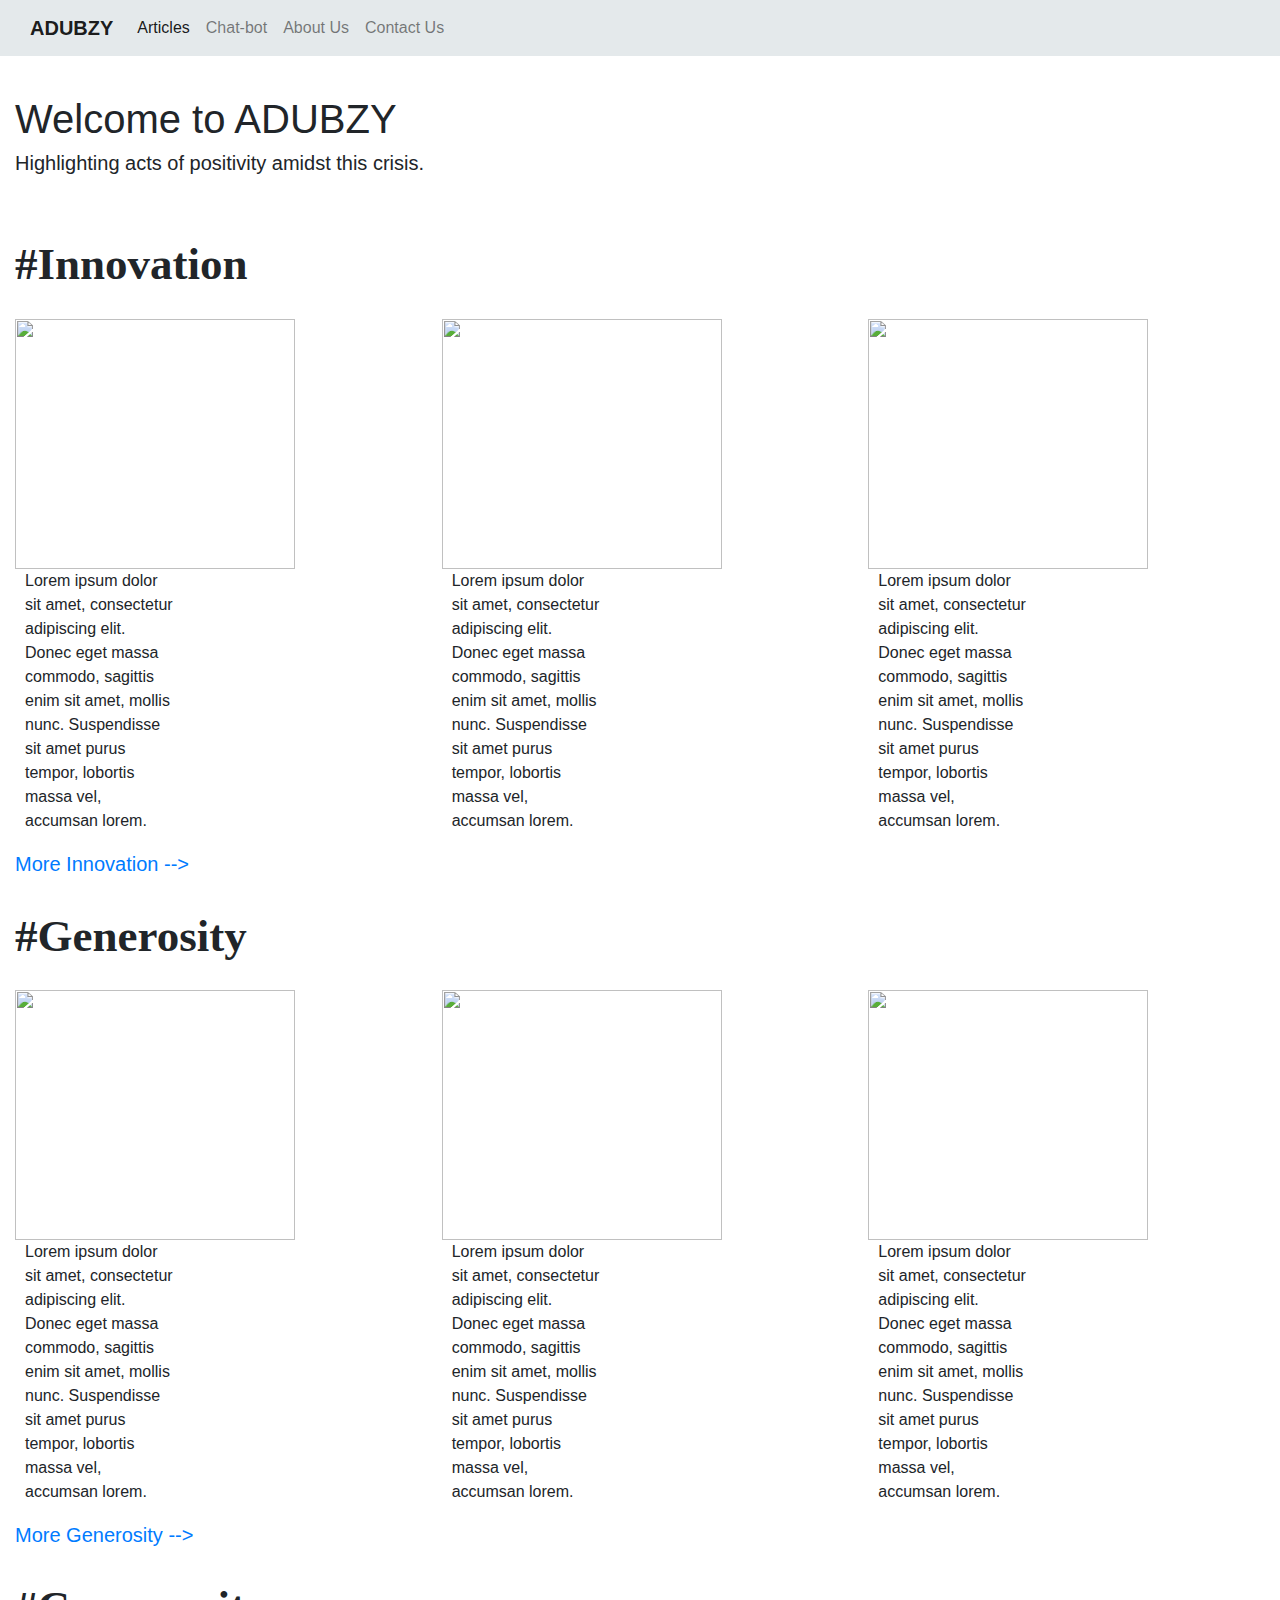
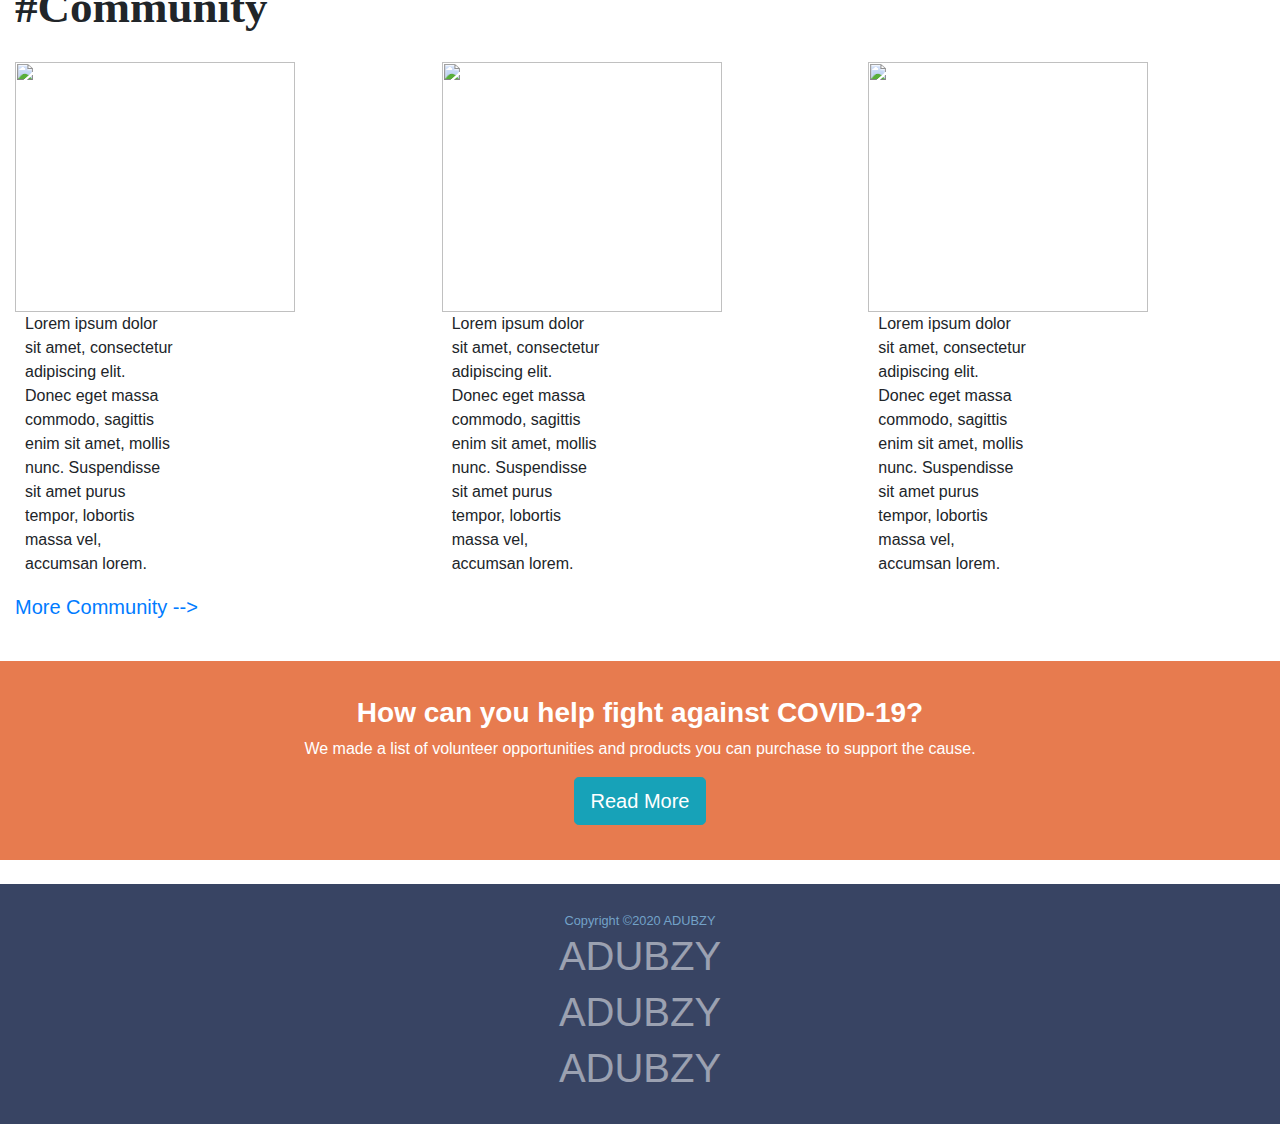
==== index.html @ fa9e5c7e "enabled about navbar" ====
<!doctype html>
<html lang="en">

<head>
  <!-- Required meta tags -->
  <meta charset="utf-8">
  <meta name="viewport" content="width=device-width, initial-scale=1, shrink-to-fit=no">

  <!-- Bootstrap CSS -->
  <link rel="stylesheet" href="https://stackpath.bootstrapcdn.com/bootstrap/4.3.1/css/bootstrap.min.css" integrity="sha384-ggOyR0iXCbMQv3Xipma34MD+dH/1fQ784/j6cY/iJTQUOhcWr7x9JvoRxT2MZw1T" crossorigin="anonymous">
  <link rel="stylesheet" href="style.css" type="text/css">
  <link href="https://emoji-css.afeld.me/emoji.css" rel="stylesheet">
  <title>ADUBZY Landing Page</title>
</head>

<body>
  <nav class="navbar navbar-expand-lg navbar-light" style="background-color:#e4e9eb;">
    <a class="navbar-brand" href="index.html" style="font-weight:600;">ADUBZY</a>
    <button class="navbar-toggler" type="button" data-toggle="collapse" data-target="#navbarNavAltMarkup" aria-controls="navbarNavAltMarkup" aria-expanded="false" aria-label="Toggle navigation">
      <span class="navbar-toggler-icon"></span>
    </button>
    <div class="collapse navbar-collapse" id="navbarNavAltMarkup">
      <div class="navbar-nav">
        <a class="nav-item nav-link active" href="index.html">Articles <span class="sr-only">(current)</span></a>
        <a class="nav-item nav-link " href="chatbot.html">Chat-bot</a>
        <a class="nav-item nav-link " href="about.html">About Us</a> 
        <a class="nav-item nav-link" href="contact.html">Contact Us</a>
      </div>
    </div>
  </nav>

  <div class="container-fluid">
    <div style="padding:15px;">
      <br>
      <h1>Welcome to ADUBZY</h1>
      <h5>Highlighting acts of positivity amidst this crisis.</h5>
      
      <br>
      <br>
      
      <span style="font-size:45px;font-family:Kaushan;"><strong>#Innovation</strong></span>
      <i class="em em-test_tube" aria-role="presentation" aria-label="TEST TUBE"></i>      
      <div class="row">
        <div class="col-sm-4 top-buffer"><a href="#"><img src="UN-cov%20img.jpg" style="height:250px; width:280px; float:left;"></a>
          <p style="float:left; padding-left:10px; max-width:40%;">Lorem ipsum dolor sit amet, consectetur adipiscing elit. Donec eget massa commodo, sagittis enim sit amet, mollis nunc. Suspendisse sit amet purus tempor, lobortis massa vel, accumsan lorem.</p>
        </div>
        <div class="col-sm-4 top-buffer"><a href="#"><img src="UN-cov%20img.jpg" style="height:250px; width:280px; float:left;"></a>
          <p style="float:left; padding-left:10px; max-width:40%;">Lorem ipsum dolor sit amet, consectetur adipiscing elit. Donec eget massa commodo, sagittis enim sit amet, mollis nunc. Suspendisse sit amet purus tempor, lobortis massa vel, accumsan lorem.</p>
        </div>
        <div class="col-sm-4 top-buffer"><a href="#"><img src="UN-cov%20img.jpg" style="height:250px; width:280px; float:left;"></a>
          <p style="float:left; padding-left:10px; max-width:40%;">Lorem ipsum dolor sit amet, consectetur adipiscing elit. Donec eget massa commodo, sagittis enim sit amet, mollis nunc. Suspendisse sit amet purus tempor, lobortis massa vel, accumsan lorem.</p>
        </div>
      </div>
      <a href="#" style="text-decoration:none;"><span style="font-size:20px;">More Innovation --></span></a>
      <br>
      <br>
      
      <span style="font-size:45px;font-family:Kaushan;"><strong>#Generosity</strong></span>
      <i class="em em-heartbeat" aria-role="presentation" aria-label="BEATING HEART"></i>      
      <div class="row">
        <div class="col-sm-4 top-buffer"><a href="#"><img src="UN-cov%20img.jpg" style="height:250px; width:280px; float:left;"></a>
          <p style="float:left; padding-left:10px; max-width:40%;">Lorem ipsum dolor sit amet, consectetur adipiscing elit. Donec eget massa commodo, sagittis enim sit amet, mollis nunc. Suspendisse sit amet purus tempor, lobortis massa vel, accumsan lorem.</p>
        </div>
        <div class="col-sm-4 top-buffer"><a href="#"><img src="UN-cov%20img.jpg" style="height:250px; width:280px; float:left;"></a>
          <p style="float:left; padding-left:10px; max-width:40%;">Lorem ipsum dolor sit amet, consectetur adipiscing elit. Donec eget massa commodo, sagittis enim sit amet, mollis nunc. Suspendisse sit amet purus tempor, lobortis massa vel, accumsan lorem.</p>
        </div>
        <div class="col-sm-4 top-buffer"><a href="#"><img src="UN-cov%20img.jpg" style="height:250px; width:280px; float:left;"></a>
          <p style="float:left; padding-left:10px; max-width:40%;">Lorem ipsum dolor sit amet, consectetur adipiscing elit. Donec eget massa commodo, sagittis enim sit amet, mollis nunc. Suspendisse sit amet purus tempor, lobortis massa vel, accumsan lorem.</p>
        </div>
      </div>
      <a href="#" style="text-decoration:none;"><span style="font-size:20px;">More Generosity --></span></a>
      <br>
      <br>
      
      <span style="font-size:45px; font-family:Kaushan;"><strong>#Community</strong></span>
      <i class="em em-angel" aria-role="presentation" aria-label="BABY ANGEL"></i>      
      <div class="row">
        <div class="col-sm-4 top-buffer"><a href="#"><img src="UN-cov%20img.jpg" style="height:250px; width:280px; float:left;"></a>
          <p style="float:left; padding-left:10px; max-width:40%;">Lorem ipsum dolor sit amet, consectetur adipiscing elit. Donec eget massa commodo, sagittis enim sit amet, mollis nunc. Suspendisse sit amet purus tempor, lobortis massa vel, accumsan lorem.</p>
        </div>
        <div class="col-sm-4 top-buffer"><a href="#"><img src="UN-cov%20img.jpg" style="height:250px; width:280px; float:left;"></a>
          <p style="float:left; padding-left:10px; max-width:40%;">Lorem ipsum dolor sit amet, consectetur adipiscing elit. Donec eget massa commodo, sagittis enim sit amet, mollis nunc. Suspendisse sit amet purus tempor, lobortis massa vel, accumsan lorem.</p>
        </div>
        <div class="col-sm-4 top-buffer"><a href="#"><img src="UN-cov%20img.jpg" style="height:250px; width:280px; float:left;"></a>
          <p style="float:left; padding-left:10px; max-width:40%;">Lorem ipsum dolor sit amet, consectetur adipiscing elit. Donec eget massa commodo, sagittis enim sit amet, mollis nunc. Suspendisse sit amet purus tempor, lobortis massa vel, accumsan lorem.</p>
        </div>
      </div>
      <a href="#" style="text-decoration:none;"><span style="font-size:20px;">More Community --></span></a>
      <br>
      <br>
      
    </div>
    <div class="text-center" id="volunteer-banner">
      <h3 style="color:white;"><strong>How can you help fight against COVID-19?</strong></h3>
      <p style="color:white;">We made a list of volunteer opportunities and products you can purchase to support the cause.</p>
      <button type="button" class="btn btn-lg btn-info">Read More</button>
    </div>
    <br>
    <footer id="sticky-footer" class="py-4 text-white-50" style="background-color:#384463;">
      <div class="container text-center">
        <small style="color:#73a2c8;">Copyright &copy;2020 ADUBZY</small>
        <h1>ADUBZY</h1>
        <h1>ADUBZY</h1>
        <h1>ADUBZY</h1>
      </div>
    </footer>
  </div>

  <!-- Optional JavaScript -->
  <!-- jQuery first, then Popper.js, then Bootstrap JS -->
  <script src="https://code.jquery.com/jquery-3.3.1.slim.min.js" integrity="sha384-q8i/X+965DzO0rT7abK41JStQIAqVgRVzpbzo5smXKp4YfRvH+8abtTE1Pi6jizo" crossorigin="anonymous"></script>
  <script src="https://cdnjs.cloudflare.com/ajax/libs/popper.js/1.14.7/umd/popper.min.js" integrity="sha384-UO2eT0CpHqdSJQ6hJty5KVphtPhzWj9WO1clHTMGa3JDZwrnQq4sF86dIHNDz0W1" crossorigin="anonymous"></script>
  <script src="https://stackpath.bootstrapcdn.com/bootstrap/4.3.1/js/bootstrap.min.js" integrity="sha384-JjSmVgyd0p3pXB1rRibZUAYoIIy6OrQ6VrjIEaFf/nJGzIxFDsf4x0xIM+B07jRM" crossorigin="anonymous"></script>
</body>

</html>
---- style.css ----
.full-width-image {
  width: 100vw;
  position: relative;
  left: 50%;
  margin-left: -50vw;
}
.top-buffer { margin-top:20px; }
.container-fluid { 
  padding: 0px;
}
#volunteer-banner{
  background-color:#e77b4f;
  width:100%;
  padding-top:35px;
  padding-bottom:35px;
}
#about-banner{
  width:100%;
  background-color:#73a2c8;
  padding-top:35px;
  padding-left:14%;
  padding-right:14%;
  padding-bottom:35px;
}
/*
ADUBZY BLUE:#73a2c8;
*/
.navbar{
  padding-left:30px;
  padding-right:30px;
}
#inputMessage{
  padding-bottom:100px; 
  padding-top:20px;
}
@font-face {
  font-family: 'Abril';
  src: url('AbrilFatface-Regular.ttf') format('truetype'); /* Chrome 4+, Firefox 3.5, Opera 10+, Safari 3—5 */
} 
@font-face{
  font-family: 'Kaushan';
  src: url('KaushanScript-Regular.ttf') format('trutype');
}
body,html{
  height:100%;
}
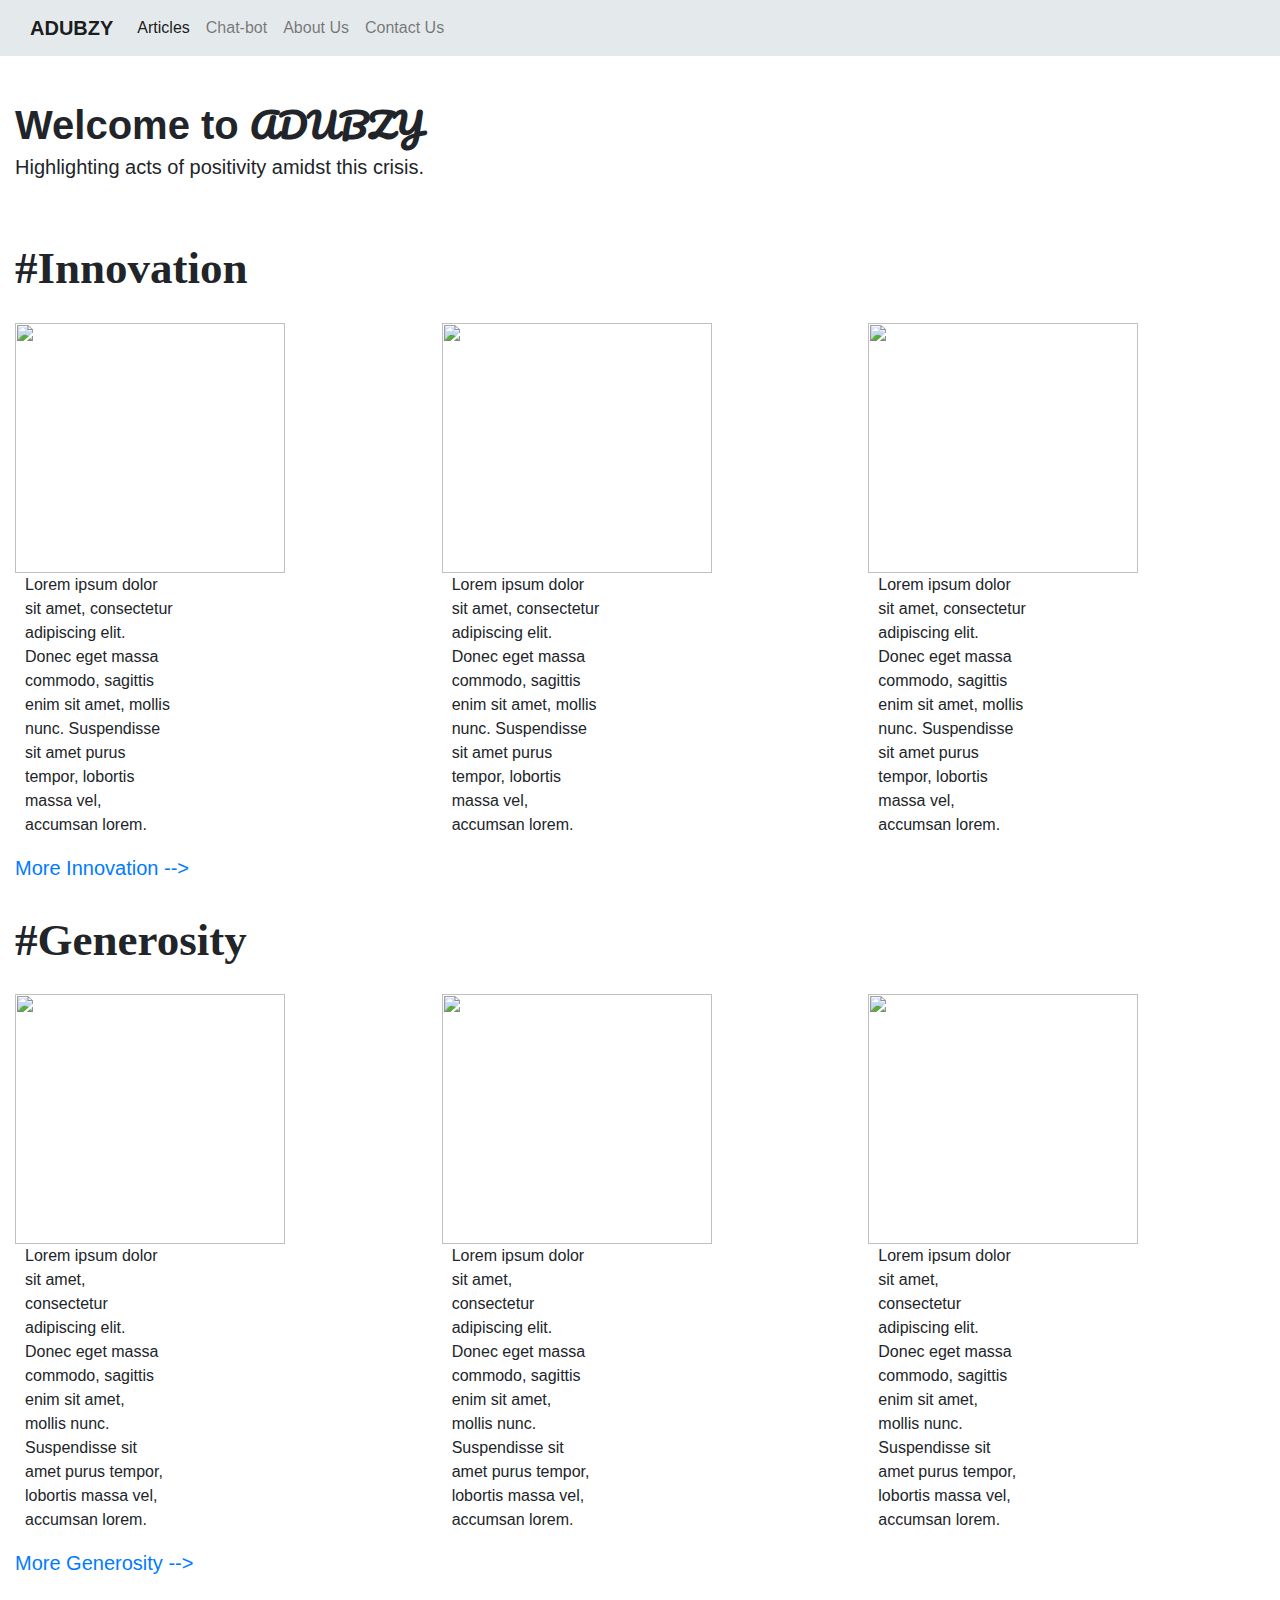
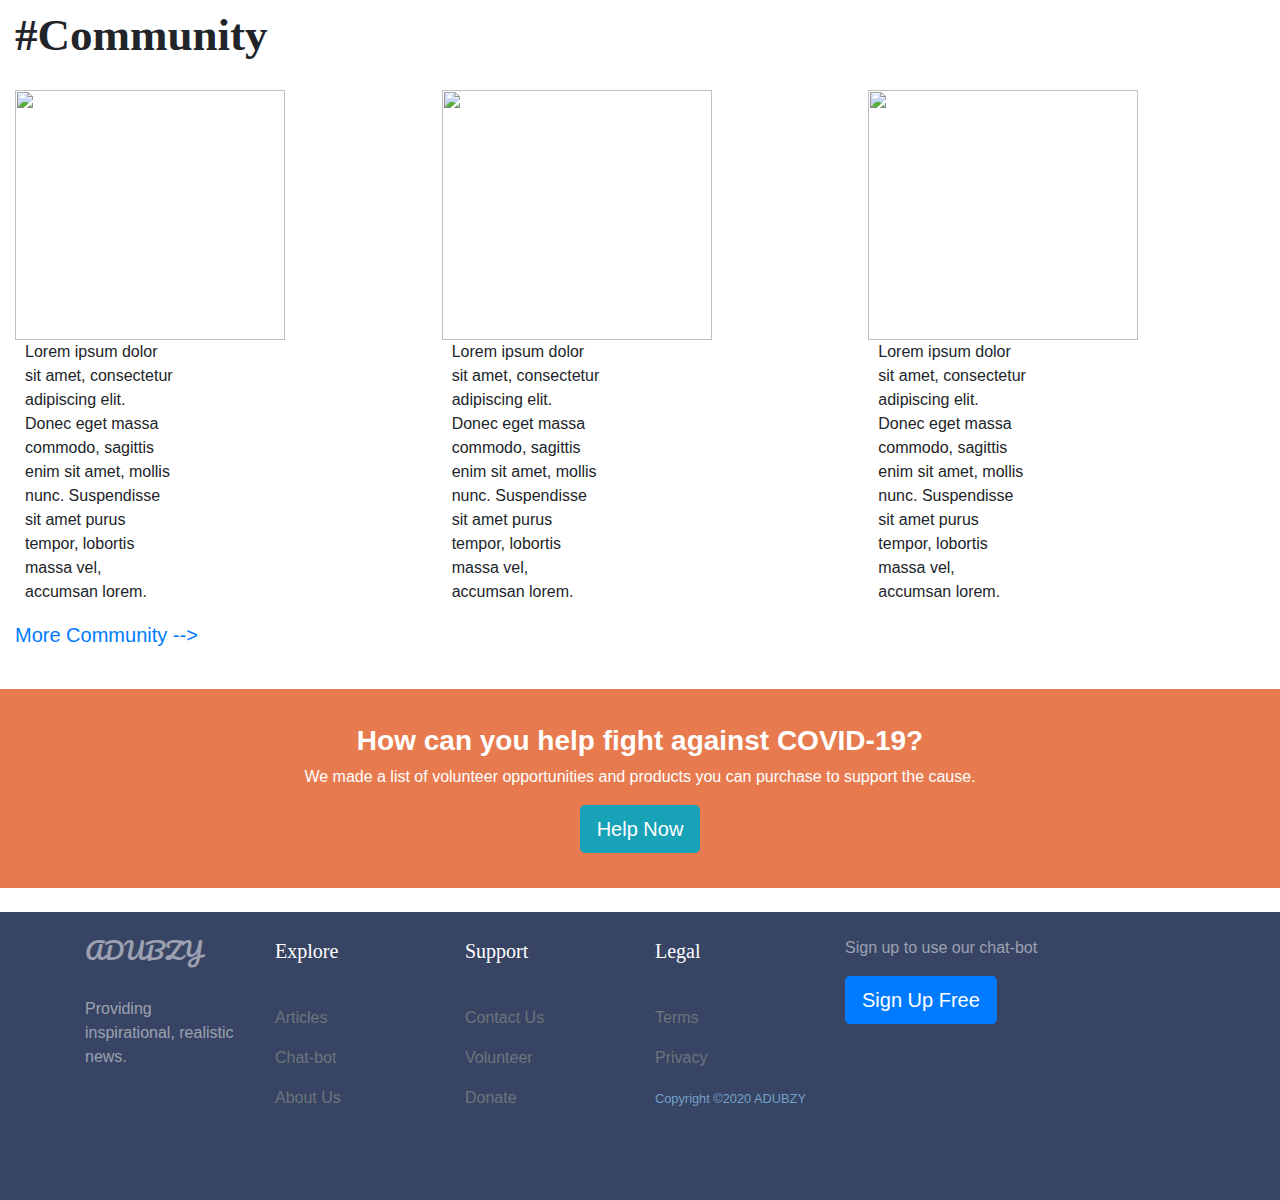
==== commit a07723fd: "footers added" ====
--- a/index.html
+++ b/index.html
@@ -32,7 +32,8 @@
   <div class="container-fluid">
     <div style="padding:15px;">
       <br>
-      <h1>Welcome to ADUBZY</h1>
+      <span style="font-size:40px; font-weight:600;">Welcome to </span>
+      <span style="font-size:35px; font-weight:600; font-family:Pacifico;">ADUBZY</span>
       <h5>Highlighting acts of positivity amidst this crisis.</h5>
       
       <br>
@@ -41,13 +42,13 @@
       <span style="font-size:45px;font-family:Kaushan;"><strong>#Innovation</strong></span>
       <i class="em em-test_tube" aria-role="presentation" aria-label="TEST TUBE"></i>      
       <div class="row">
-        <div class="col-sm-4 top-buffer"><a href="#"><img src="UN-cov%20img.jpg" style="height:250px; width:280px; float:left;"></a>
+        <div class="col-sm-4 top-buffer"><a href="#"><img src="UN-cov%20img.jpg" style="height:250px; width:270px; float:left;"></a>
           <p style="float:left; padding-left:10px; max-width:40%;">Lorem ipsum dolor sit amet, consectetur adipiscing elit. Donec eget massa commodo, sagittis enim sit amet, mollis nunc. Suspendisse sit amet purus tempor, lobortis massa vel, accumsan lorem.</p>
         </div>
-        <div class="col-sm-4 top-buffer"><a href="#"><img src="UN-cov%20img.jpg" style="height:250px; width:280px; float:left;"></a>
+        <div class="col-sm-4 top-buffer"><a href="#"><img src="UN-cov%20img.jpg" style="height:250px; width:270px; float:left;"></a>
           <p style="float:left; padding-left:10px; max-width:40%;">Lorem ipsum dolor sit amet, consectetur adipiscing elit. Donec eget massa commodo, sagittis enim sit amet, mollis nunc. Suspendisse sit amet purus tempor, lobortis massa vel, accumsan lorem.</p>
         </div>
-        <div class="col-sm-4 top-buffer"><a href="#"><img src="UN-cov%20img.jpg" style="height:250px; width:280px; float:left;"></a>
+        <div class="col-sm-4 top-buffer"><a href="#"><img src="UN-cov%20img.jpg" style="height:250px; width:270px; float:left;"></a>
           <p style="float:left; padding-left:10px; max-width:40%;">Lorem ipsum dolor sit amet, consectetur adipiscing elit. Donec eget massa commodo, sagittis enim sit amet, mollis nunc. Suspendisse sit amet purus tempor, lobortis massa vel, accumsan lorem.</p>
         </div>
       </div>
@@ -58,14 +59,14 @@
       <span style="font-size:45px;font-family:Kaushan;"><strong>#Generosity</strong></span>
       <i class="em em-heartbeat" aria-role="presentation" aria-label="BEATING HEART"></i>      
       <div class="row">
-        <div class="col-sm-4 top-buffer"><a href="#"><img src="UN-cov%20img.jpg" style="height:250px; width:280px; float:left;"></a>
-          <p style="float:left; padding-left:10px; max-width:40%;">Lorem ipsum dolor sit amet, consectetur adipiscing elit. Donec eget massa commodo, sagittis enim sit amet, mollis nunc. Suspendisse sit amet purus tempor, lobortis massa vel, accumsan lorem.</p>
+        <div class="col-sm-4 top-buffer"><a href="#"><img src="UN-cov%20img.jpg" style="height:250px; width:270px; float:left;"></a>
+          <p style="float:left; padding-left:10px;padding-right:10px; max-width:40%;">Lorem ipsum dolor sit amet, consectetur adipiscing elit. Donec eget massa commodo, sagittis enim sit amet, mollis nunc. Suspendisse sit amet purus tempor, lobortis massa vel, accumsan lorem.</p>
         </div>
-        <div class="col-sm-4 top-buffer"><a href="#"><img src="UN-cov%20img.jpg" style="height:250px; width:280px; float:left;"></a>
-          <p style="float:left; padding-left:10px; max-width:40%;">Lorem ipsum dolor sit amet, consectetur adipiscing elit. Donec eget massa commodo, sagittis enim sit amet, mollis nunc. Suspendisse sit amet purus tempor, lobortis massa vel, accumsan lorem.</p>
+        <div class="col-sm-4 top-buffer"><a href="#"><img src="UN-cov%20img.jpg" style="height:250px; width:270px; float:left;"></a>
+          <p style="float:left; padding-left:10px;padding-right:10px; max-width:40%;">Lorem ipsum dolor sit amet, consectetur adipiscing elit. Donec eget massa commodo, sagittis enim sit amet, mollis nunc. Suspendisse sit amet purus tempor, lobortis massa vel, accumsan lorem.</p>
         </div>
-        <div class="col-sm-4 top-buffer"><a href="#"><img src="UN-cov%20img.jpg" style="height:250px; width:280px; float:left;"></a>
-          <p style="float:left; padding-left:10px; max-width:40%;">Lorem ipsum dolor sit amet, consectetur adipiscing elit. Donec eget massa commodo, sagittis enim sit amet, mollis nunc. Suspendisse sit amet purus tempor, lobortis massa vel, accumsan lorem.</p>
+        <div class="col-sm-4 top-buffer"><a href="#"><img src="UN-cov%20img.jpg" style="height:250px; width:270px; float:left;"></a>
+          <p style="float:left; padding-left:10px;padding-right:10px; max-width:40%;">Lorem ipsum dolor sit amet, consectetur adipiscing elit. Donec eget massa commodo, sagittis enim sit amet, mollis nunc. Suspendisse sit amet purus tempor, lobortis massa vel, accumsan lorem.</p>
         </div>
       </div>
       <a href="#" style="text-decoration:none;"><span style="font-size:20px;">More Generosity --></span></a>
@@ -75,13 +76,13 @@
       <span style="font-size:45px; font-family:Kaushan;"><strong>#Community</strong></span>
       <i class="em em-angel" aria-role="presentation" aria-label="BABY ANGEL"></i>      
       <div class="row">
-        <div class="col-sm-4 top-buffer"><a href="#"><img src="UN-cov%20img.jpg" style="height:250px; width:280px; float:left;"></a>
+        <div class="col-sm-4 top-buffer"><a href="#"><img src="UN-cov%20img.jpg" style="height:250px; width:270px; float:left;"></a>
           <p style="float:left; padding-left:10px; max-width:40%;">Lorem ipsum dolor sit amet, consectetur adipiscing elit. Donec eget massa commodo, sagittis enim sit amet, mollis nunc. Suspendisse sit amet purus tempor, lobortis massa vel, accumsan lorem.</p>
         </div>
-        <div class="col-sm-4 top-buffer"><a href="#"><img src="UN-cov%20img.jpg" style="height:250px; width:280px; float:left;"></a>
+        <div class="col-sm-4 top-buffer"><a href="#"><img src="UN-cov%20img.jpg" style="height:250px; width:270px; float:left;"></a>
           <p style="float:left; padding-left:10px; max-width:40%;">Lorem ipsum dolor sit amet, consectetur adipiscing elit. Donec eget massa commodo, sagittis enim sit amet, mollis nunc. Suspendisse sit amet purus tempor, lobortis massa vel, accumsan lorem.</p>
         </div>
-        <div class="col-sm-4 top-buffer"><a href="#"><img src="UN-cov%20img.jpg" style="height:250px; width:280px; float:left;"></a>
+        <div class="col-sm-4 top-buffer"><a href="#"><img src="UN-cov%20img.jpg" style="height:250px; width:270px; float:left;"></a>
           <p style="float:left; padding-left:10px; max-width:40%;">Lorem ipsum dolor sit amet, consectetur adipiscing elit. Donec eget massa commodo, sagittis enim sit amet, mollis nunc. Suspendisse sit amet purus tempor, lobortis massa vel, accumsan lorem.</p>
         </div>
       </div>
@@ -93,19 +94,56 @@
     <div class="text-center" id="volunteer-banner">
       <h3 style="color:white;"><strong>How can you help fight against COVID-19?</strong></h3>
       <p style="color:white;">We made a list of volunteer opportunities and products you can purchase to support the cause.</p>
-      <button type="button" class="btn btn-lg btn-info">Read More</button>
+      <a href="https://helpwithcovid.com/" target="_blank" class="btn btn-lg btn-info">Help Now</a>
     </div>
     <br>
     <footer id="sticky-footer" class="py-4 text-white-50" style="background-color:#384463;">
-      <div class="container text-center">
-        <small style="color:#73a2c8;">Copyright &copy;2020 ADUBZY</small>
+      <div class="container" style="padding-bottom:50px;">
+
+        <div class="row">
+                             
+
+          <div class="col-md-2">
+            <h4 style="font-family:Pacifico;">ADUBZY</h4>
+            <br>
+            <p>Providing inspirational, realistic news.</p>
+          </div>
+          <div class="col-md-2">
+            <p class="footer-heading">Explore</p>
+            <br>
+            <a href="index.html" class="text-secondary" style="text-decoration:none;"><p>Articles</p></a>
+            <a href="chatbot.html" class="text-secondary" style="text-decoration:none;"><p>Chat-bot</p></a>
+            <a href="about.html" class="text-secondary" style="text-decoration:none;"><p>About Us</p></a>
+          </div>
+          <div class="col-md-2">
+            <p class="footer-heading">Support</p>
+            <br>
+            <a href="contact.html" class="text-secondary" style="text-decoration:none;"><p>Contact Us</p></a>
+            <a href="https://helpwithcovid.com/projects/583-acontainedcalamity-help-reduce-the-global-panic-and-irritational-thinking" class="text-secondary" style="text-decoration:none;" target="_blank"><p>Volunteer</p></a>
+            <a href="https://ko-fi.com/jawad" class="text-secondary" style="text-decoration:none;" target="_blank"><p>Donate</p></a>
+          </div>
+          <div class="col-md-2">
+            <p class="footer-heading">Legal</p>
+            <br>
+            <a href="https://raw.githubusercontent.com/SeebinJwad/main/master/LICENSE" class="text-secondary" style="text-decoration:none;" target="_blank"><p>Terms</p></a>
+            <a href="https://raw.githubusercontent.com/SeebinJwad/main/master/LICENSE" class="text-secondary" style="text-decoration:none;" target="_blank"><p>Privacy</p></a>
+             <small style="color:#73a2c8;">Copyright &copy;2020 ADUBZY</small>
+          </div>
+          <div class="col-md-4">
+            <p>Sign up to use our chat-bot</p>
+            <p class="lead">
+              <a class="btn btn-primary btn-lg" href="#" role="button">Sign Up Free</a>
+            </p>
+          </div>
+
+          <!--  <small style="color:#73a2c8;">Copyright &copy;2020 ADUBZY</small>
         <h1>ADUBZY</h1>
         <h1>ADUBZY</h1>
-        <h1>ADUBZY</h1>
+        <h1>ADUBZY</h1>-->
+        </div>
       </div>
     </footer>
-  </div>
-
+    </div>
   <!-- Optional JavaScript -->
   <!-- jQuery first, then Popper.js, then Bootstrap JS -->
   <script src="https://code.jquery.com/jquery-3.3.1.slim.min.js" integrity="sha384-q8i/X+965DzO0rT7abK41JStQIAqVgRVzpbzo5smXKp4YfRvH+8abtTE1Pi6jizo" crossorigin="anonymous"></script>
--- a/style.css
+++ b/style.css
@@ -29,9 +29,15 @@
   padding-left:30px;
   padding-right:30px;
 }
+
 #inputMessage{
   padding-bottom:100px; 
   padding-top:20px;
+}
+.footer-heading{
+  color:white;
+  font-family:'Kaushan';
+  font-size:20px;
 }
 @font-face {
   font-family: 'Abril';
@@ -41,6 +47,10 @@
   font-family: 'Kaushan';
   src: url('KaushanScript-Regular.ttf') format('trutype');
 }
+@font-face{
+  font-family: 'Pacifico';
+  src: url('Pacifico-Regular.ttf') format('truetype');
+}
 body,html{
   height:100%;
 }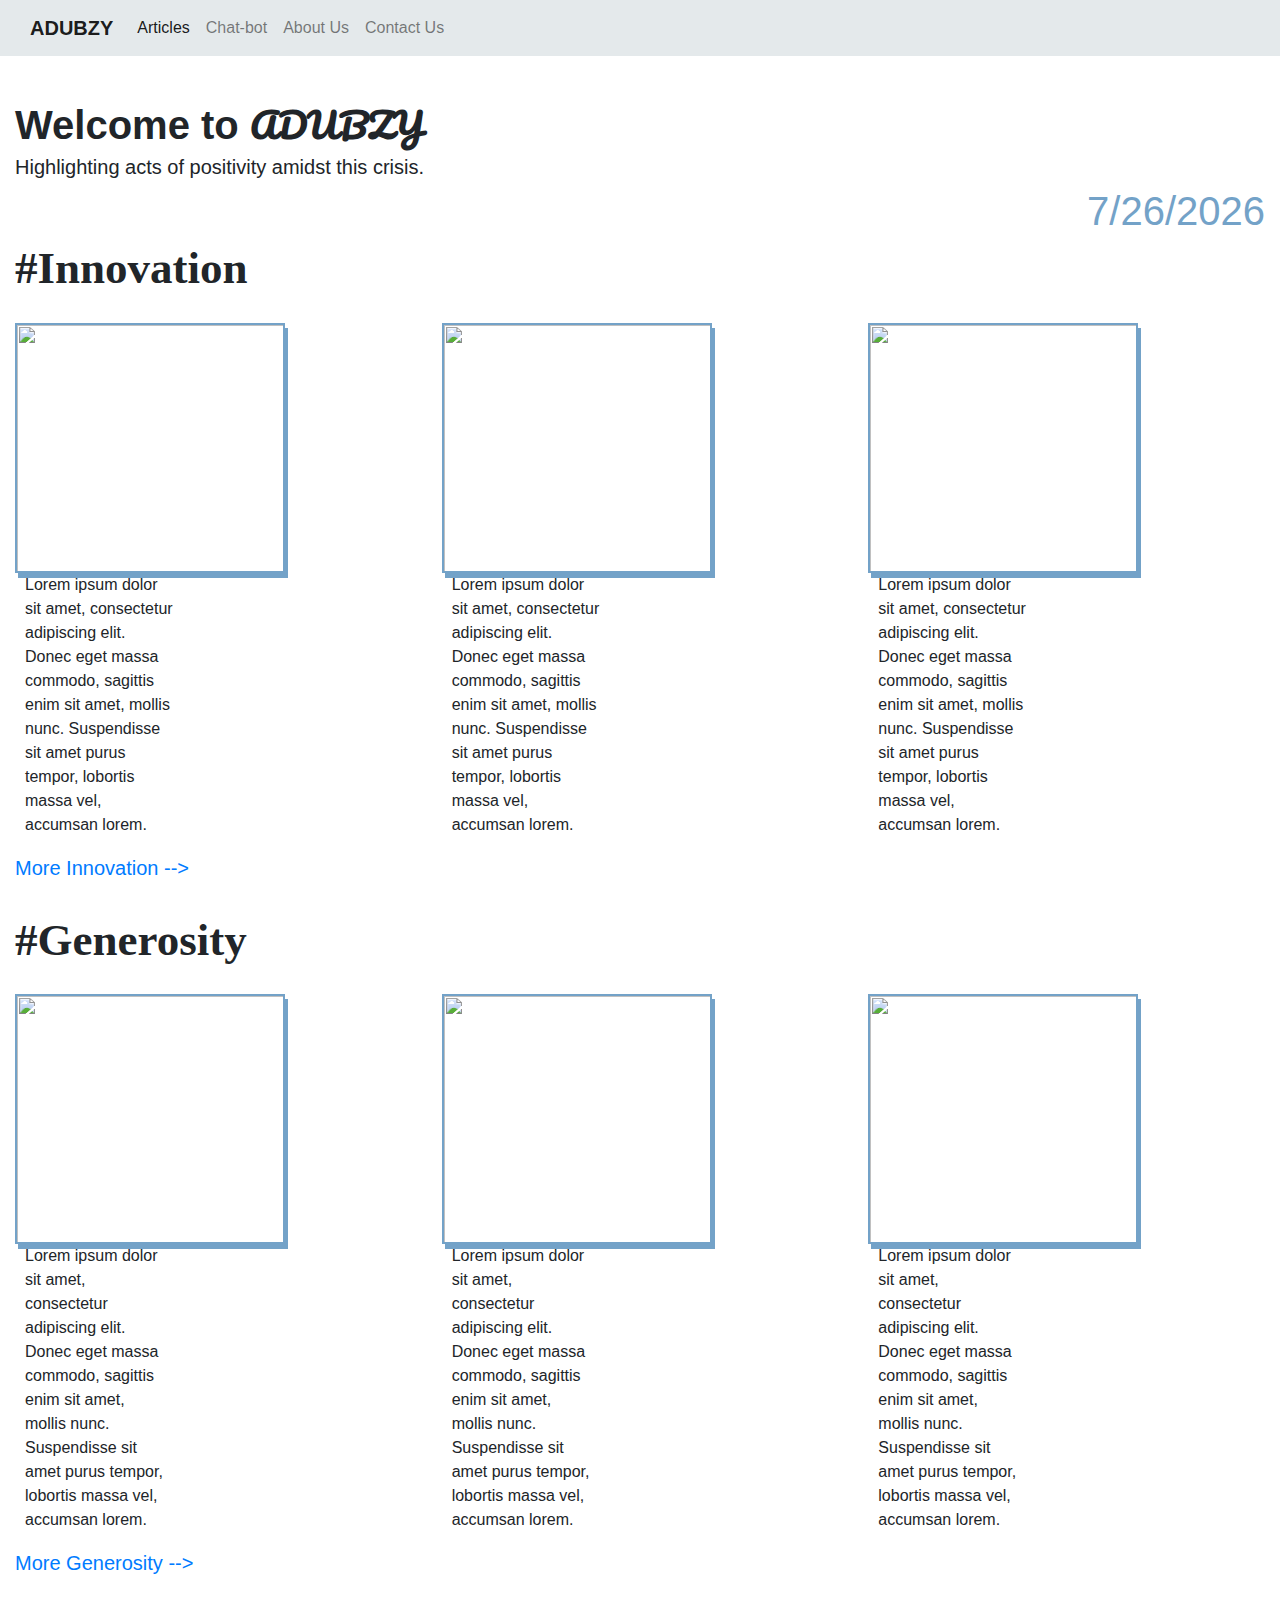
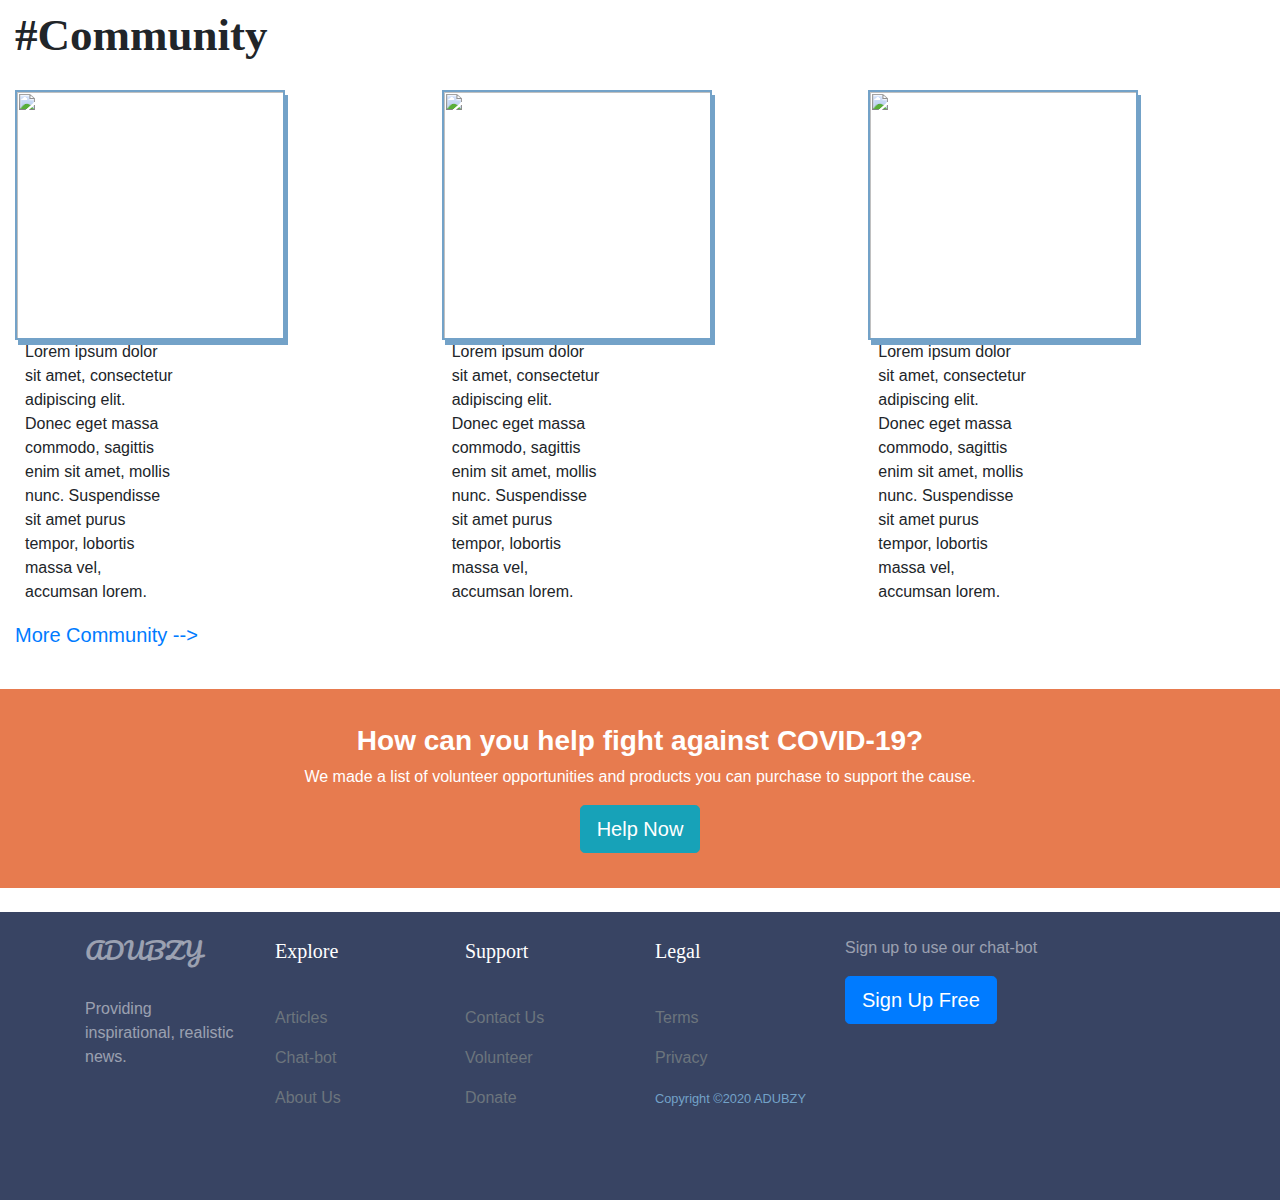
==== commit 4e309c6a: "added login functionality" ====
--- a/index.html
+++ b/index.html
@@ -14,6 +14,7 @@
 </head>
 
 <body>
+
   <nav class="navbar navbar-expand-lg navbar-light" style="background-color:#e4e9eb;">
     <a class="navbar-brand" href="index.html" style="font-weight:600;">ADUBZY</a>
     <button class="navbar-toggler" type="button" data-toggle="collapse" data-target="#navbarNavAltMarkup" aria-controls="navbarNavAltMarkup" aria-expanded="false" aria-label="Toggle navigation">
@@ -35,20 +36,23 @@
       <span style="font-size:40px; font-weight:600;">Welcome to </span>
       <span style="font-size:35px; font-weight:600; font-family:Pacifico;">ADUBZY</span>
       <h5>Highlighting acts of positivity amidst this crisis.</h5>
-      
+      <!--<h1 style="float:right;color:#73a2c8;"><i>Friday, 22 May</i></h1>-->
+      <h1 style="float:right;color:#73a2c8;">
+<script> document.write(new Date().toLocaleDateString()); </script>
+</h1>
       <br>
       <br>
       
       <span style="font-size:45px;font-family:Kaushan;"><strong>#Innovation</strong></span>
       <i class="em em-test_tube" aria-role="presentation" aria-label="TEST TUBE"></i>      
       <div class="row">
-        <div class="col-sm-4 top-buffer"><a href="#"><img src="UN-cov%20img.jpg" style="height:250px; width:270px; float:left;"></a>
+        <div class="col-sm-4 top-buffer"><a href="#"><img class="headline-img" src="UN-cov%20img.jpg"></a>
           <p style="float:left; padding-left:10px; max-width:40%;">Lorem ipsum dolor sit amet, consectetur adipiscing elit. Donec eget massa commodo, sagittis enim sit amet, mollis nunc. Suspendisse sit amet purus tempor, lobortis massa vel, accumsan lorem.</p>
         </div>
-        <div class="col-sm-4 top-buffer"><a href="#"><img src="UN-cov%20img.jpg" style="height:250px; width:270px; float:left;"></a>
+        <div class="col-sm-4 top-buffer"><a href="#"><img src="UN-cov%20img.jpg" class="headline-img"></a>
           <p style="float:left; padding-left:10px; max-width:40%;">Lorem ipsum dolor sit amet, consectetur adipiscing elit. Donec eget massa commodo, sagittis enim sit amet, mollis nunc. Suspendisse sit amet purus tempor, lobortis massa vel, accumsan lorem.</p>
         </div>
-        <div class="col-sm-4 top-buffer"><a href="#"><img src="UN-cov%20img.jpg" style="height:250px; width:270px; float:left;"></a>
+        <div class="col-sm-4 top-buffer"><a href="#"><img src="UN-cov%20img.jpg" class="headline-img"></a>
           <p style="float:left; padding-left:10px; max-width:40%;">Lorem ipsum dolor sit amet, consectetur adipiscing elit. Donec eget massa commodo, sagittis enim sit amet, mollis nunc. Suspendisse sit amet purus tempor, lobortis massa vel, accumsan lorem.</p>
         </div>
       </div>
@@ -59,13 +63,13 @@
       <span style="font-size:45px;font-family:Kaushan;"><strong>#Generosity</strong></span>
       <i class="em em-heartbeat" aria-role="presentation" aria-label="BEATING HEART"></i>      
       <div class="row">
-        <div class="col-sm-4 top-buffer"><a href="#"><img src="UN-cov%20img.jpg" style="height:250px; width:270px; float:left;"></a>
+        <div class="col-sm-4 top-buffer"><a href="#"><img src="UN-cov%20img.jpg" class="headline-img"></a>
           <p style="float:left; padding-left:10px;padding-right:10px; max-width:40%;">Lorem ipsum dolor sit amet, consectetur adipiscing elit. Donec eget massa commodo, sagittis enim sit amet, mollis nunc. Suspendisse sit amet purus tempor, lobortis massa vel, accumsan lorem.</p>
         </div>
-        <div class="col-sm-4 top-buffer"><a href="#"><img src="UN-cov%20img.jpg" style="height:250px; width:270px; float:left;"></a>
+        <div class="col-sm-4 top-buffer"><a href="#"><img src="UN-cov%20img.jpg" class="headline-img"></a>
           <p style="float:left; padding-left:10px;padding-right:10px; max-width:40%;">Lorem ipsum dolor sit amet, consectetur adipiscing elit. Donec eget massa commodo, sagittis enim sit amet, mollis nunc. Suspendisse sit amet purus tempor, lobortis massa vel, accumsan lorem.</p>
         </div>
-        <div class="col-sm-4 top-buffer"><a href="#"><img src="UN-cov%20img.jpg" style="height:250px; width:270px; float:left;"></a>
+        <div class="col-sm-4 top-buffer"><a href="#"><img src="UN-cov%20img.jpg" class="headline-img"></a>
           <p style="float:left; padding-left:10px;padding-right:10px; max-width:40%;">Lorem ipsum dolor sit amet, consectetur adipiscing elit. Donec eget massa commodo, sagittis enim sit amet, mollis nunc. Suspendisse sit amet purus tempor, lobortis massa vel, accumsan lorem.</p>
         </div>
       </div>
@@ -76,13 +80,13 @@
       <span style="font-size:45px; font-family:Kaushan;"><strong>#Community</strong></span>
       <i class="em em-angel" aria-role="presentation" aria-label="BABY ANGEL"></i>      
       <div class="row">
-        <div class="col-sm-4 top-buffer"><a href="#"><img src="UN-cov%20img.jpg" style="height:250px; width:270px; float:left;"></a>
+        <div class="col-sm-4 top-buffer"><a href="#"><img src="UN-cov%20img.jpg" class="headline-img"></a>
           <p style="float:left; padding-left:10px; max-width:40%;">Lorem ipsum dolor sit amet, consectetur adipiscing elit. Donec eget massa commodo, sagittis enim sit amet, mollis nunc. Suspendisse sit amet purus tempor, lobortis massa vel, accumsan lorem.</p>
         </div>
-        <div class="col-sm-4 top-buffer"><a href="#"><img src="UN-cov%20img.jpg" style="height:250px; width:270px; float:left;"></a>
+        <div class="col-sm-4 top-buffer"><a href="#"><img src="UN-cov%20img.jpg" class="headline-img"></a>
           <p style="float:left; padding-left:10px; max-width:40%;">Lorem ipsum dolor sit amet, consectetur adipiscing elit. Donec eget massa commodo, sagittis enim sit amet, mollis nunc. Suspendisse sit amet purus tempor, lobortis massa vel, accumsan lorem.</p>
         </div>
-        <div class="col-sm-4 top-buffer"><a href="#"><img src="UN-cov%20img.jpg" style="height:250px; width:270px; float:left;"></a>
+        <div class="col-sm-4 top-buffer"><a href="#"><img src="UN-cov%20img.jpg" class="headline-img"></a>
           <p style="float:left; padding-left:10px; max-width:40%;">Lorem ipsum dolor sit amet, consectetur adipiscing elit. Donec eget massa commodo, sagittis enim sit amet, mollis nunc. Suspendisse sit amet purus tempor, lobortis massa vel, accumsan lorem.</p>
         </div>
       </div>
@@ -132,7 +136,7 @@
           <div class="col-md-4">
             <p>Sign up to use our chat-bot</p>
             <p class="lead">
-              <a class="btn btn-primary btn-lg" href="#" role="button">Sign Up Free</a>
+              <a class="btn btn-primary btn-lg" href="login.html" role="button">Sign Up Free</a>
             </p>
           </div>
 
@@ -151,4 +155,4 @@
   <script src="https://stackpath.bootstrapcdn.com/bootstrap/4.3.1/js/bootstrap.min.js" integrity="sha384-JjSmVgyd0p3pXB1rRibZUAYoIIy6OrQ6VrjIEaFf/nJGzIxFDsf4x0xIM+B07jRM" crossorigin="anonymous"></script>
 </body>
 
-</html>
+</html>--- a/style.css
+++ b/style.css
@@ -21,6 +21,13 @@
   padding-left:14%;
   padding-right:14%;
   padding-bottom:35px;
+}
+.headline-img{
+  box-shadow:3px 5px #73a2c8;
+  border: 2px solid #73a2c8;
+  height:250px;
+  width:270px;
+  float:left;
 }
 /*
 ADUBZY BLUE:#73a2c8;
